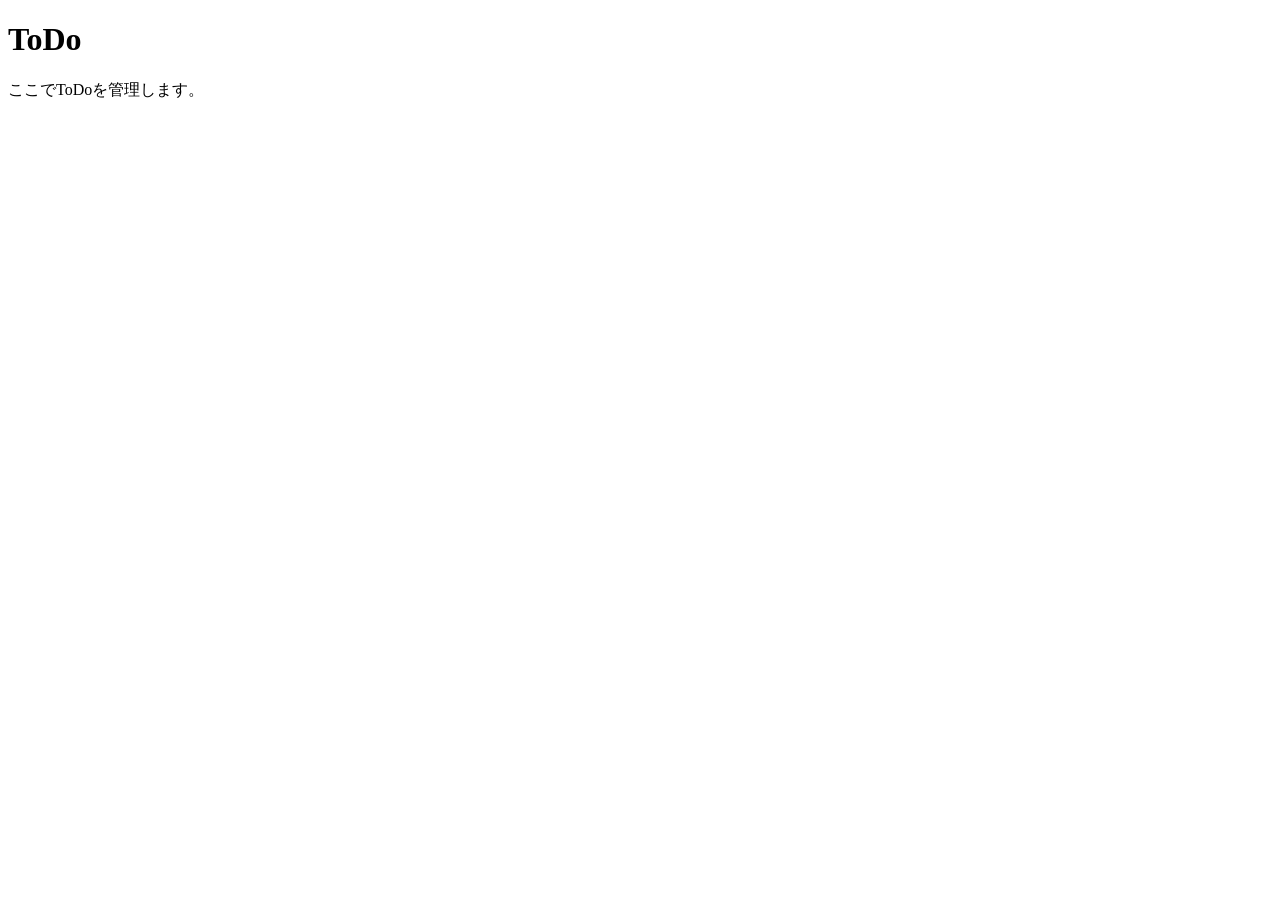
==== src/main/resources/templates/index.html @ 5512d755 "初回コミット（todo-2をコピー）" ====
<!DOCTYPE html>
<html lang="ja" xmlns:th="http://www.thymeleaf.org">
<head>
    <meta charset="UTF-8">
    <meta name="viewport" content="width=device-width, initial-scale=1.0">
    <title>ToDo</title>
    <link rel="stylesheet" href="/css/style.css">
</head>
<body>
    <main class="container">
        <h1 class="page-title" th:text="${title}">ToDo</h1>
        <p>ここでToDoを管理します。</p>
    </main>
</body>
</html>
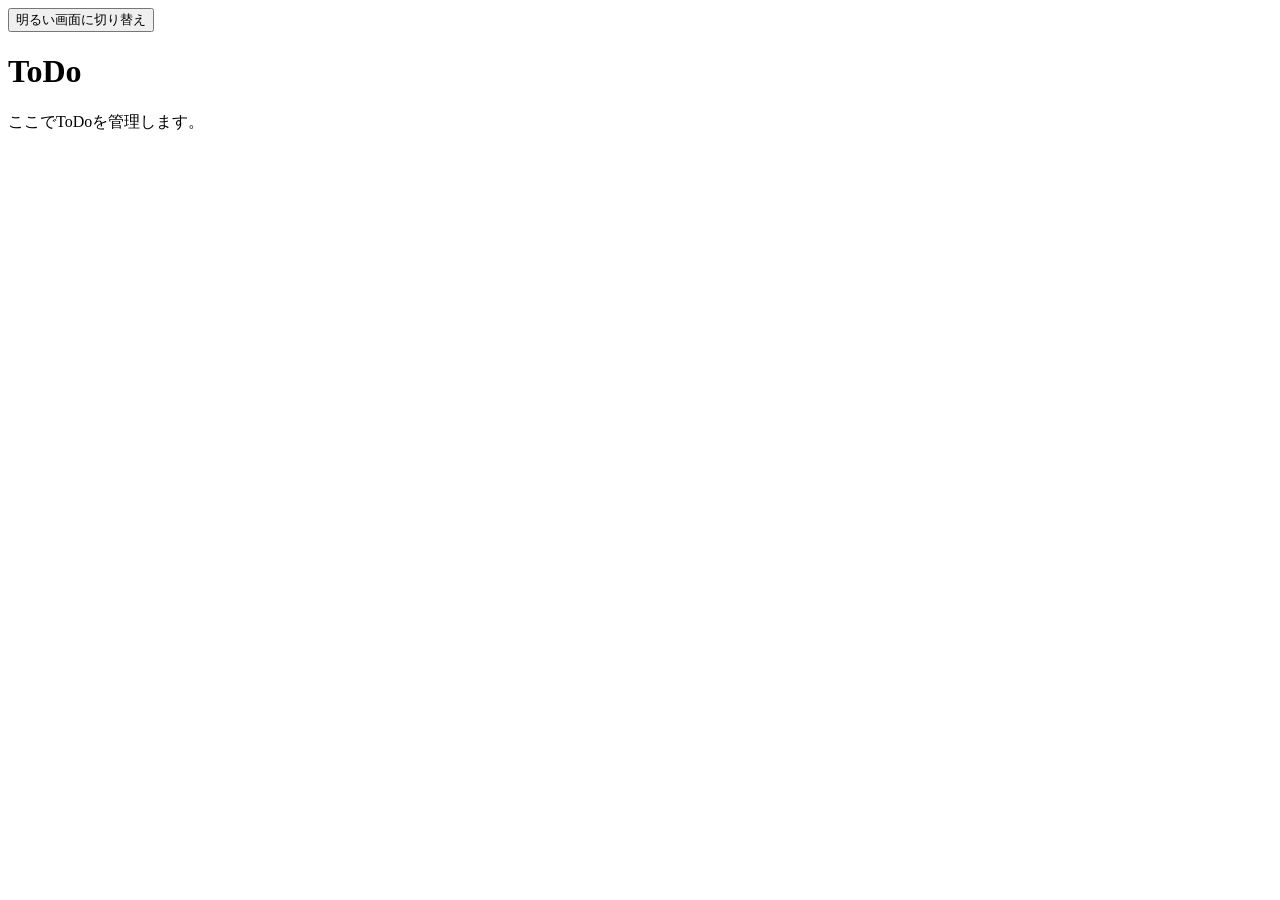
==== commit bc42d11c: "画面のダークモード切替" ====
--- a/src/main/resources/templates/index.html
+++ b/src/main/resources/templates/index.html
@@ -5,8 +5,10 @@
     <meta name="viewport" content="width=device-width, initial-scale=1.0">
     <title>ToDo</title>
     <link rel="stylesheet" href="/css/style.css">
+    <script src="/js/theme.js" defer></script>
 </head>
 <body>
+    <div class="theme-bar"><button class="theme-toggle" type="button" data-theme-toggle aria-label="画面テーマを切り替える">明るい画面に切り替え</button></div>
     <main class="container">
         <h1 class="page-title" th:text="${title}">ToDo</h1>
         <p>ここでToDoを管理します。</p>
